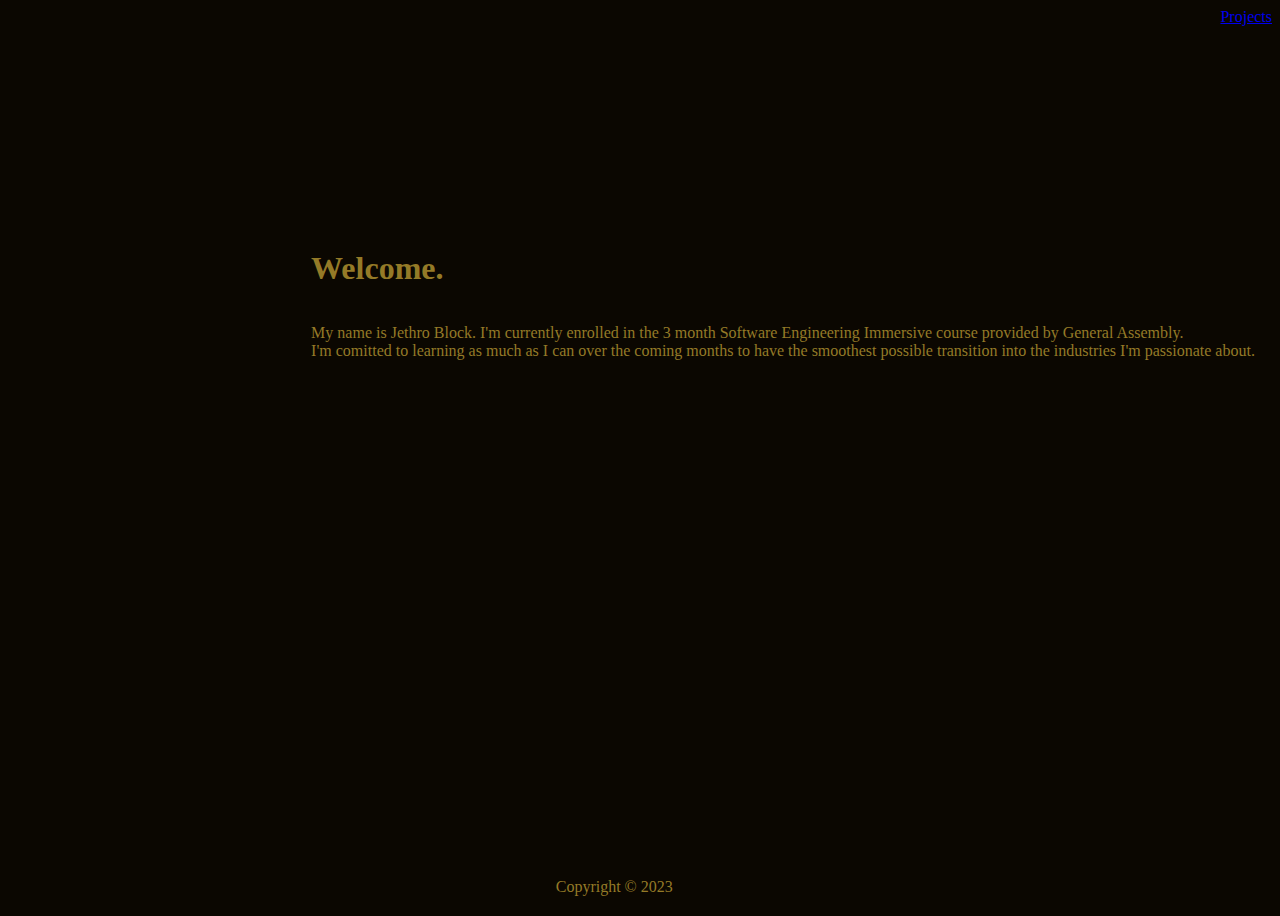
==== index.html @ 07cd9f1b "basic html and css done, making use of grid display." ====
<!DOCTYPE html>
<html lang="en">
<head>
    <meta charset="UTF-8">
    <meta http-equiv="X-UA-Compatible" content="IE=edge">
    <meta name="viewport" content="width=device-width, initial-scale=1.0">
    <title>Document</title>
    <link rel="stylesheet" type="text/css" href="style.css">
</head>

<body>
   

   <header> 
    <nav>
        <a href="/">Projects</a>
    </nav> 
</header>

     <h1>Welcome.</h1>
     <p>My name is Jethro Block. I'm currently enrolled in the 3 month Software Engineering Immersive course provided by General Assembly. <br>
     I'm comitted to learning as much as I can over the coming months to have the smoothest possible transition into the industries I'm passionate about.</p>

<footer>Copyright © 2023</footer>


    </body>
</html>
---- style.css ----
html {
    background-color: #0b0701;
}

body {
    height: 100vh;
    color: #947a27;

    display: grid;
    grid-template-rows: 30px 1fr 300px 1fr 30px;
    grid-template-columns: 1fr 1fr 1fr 1fr;
}

header {
    color: #d4af37;
    grid-row: 1;
    grid-column: 6;
}

h1 {
    grid-row: 2;
    grid-column: 2;
    display: flex;
    align-items: flex-end;
    justify-content: flex-start;
}
p {
    grid-row: 3;
    grid-column: 2 / span 5; 
}

footer {
    grid-row: 5;
    grid-column: 1 / span 4;
    text-align: center;
}
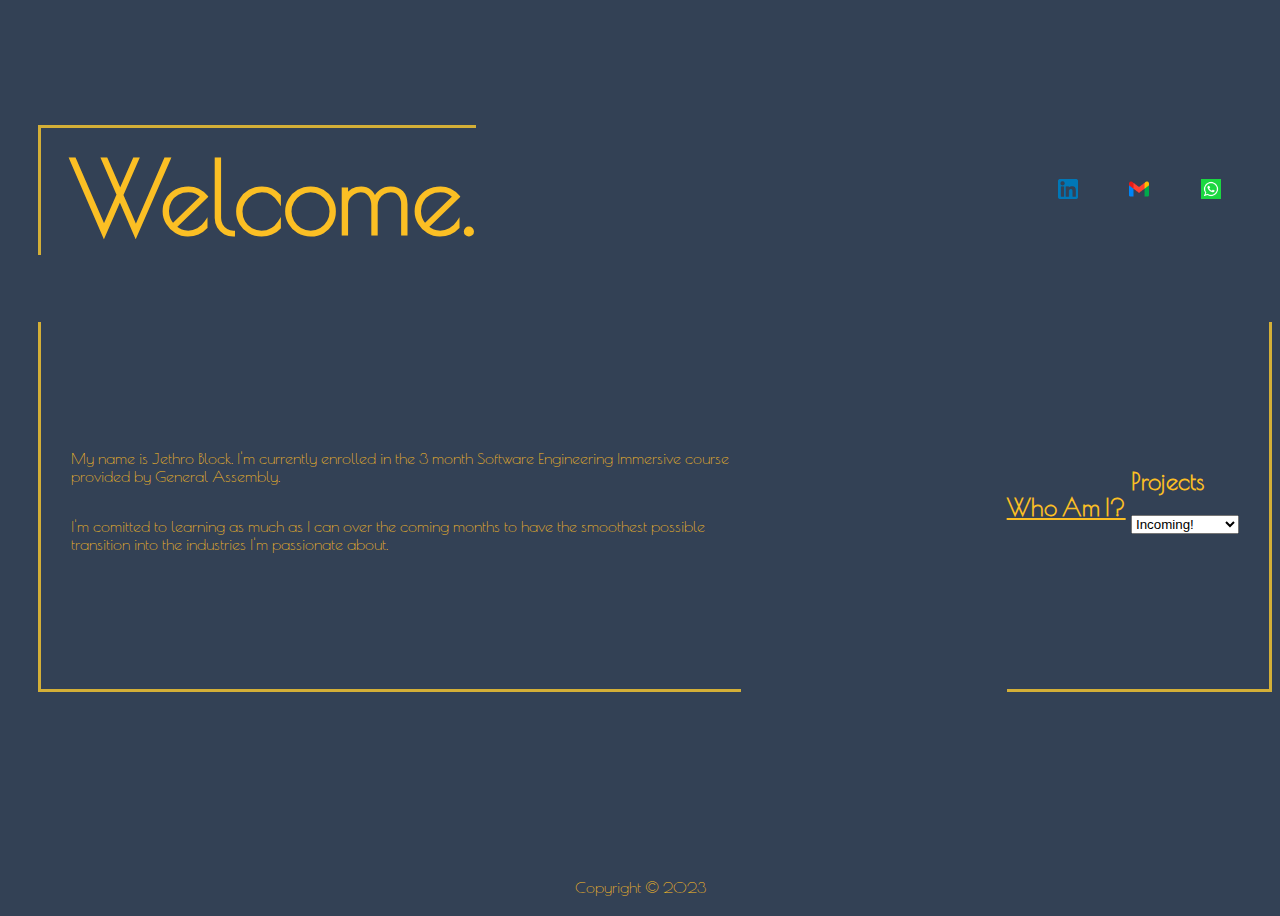
==== commit d724a9fe: "added more detail to the about me page, and modified the color scheme. Also, there's a faulty drop d" ====
--- a/index.html
+++ b/index.html
@@ -4,25 +4,54 @@
     <meta charset="UTF-8">
     <meta http-equiv="X-UA-Compatible" content="IE=edge">
     <meta name="viewport" content="width=device-width, initial-scale=1.0">
-    <title>Document</title>
+    <title>Jethro's Portfolio</title>
     <link rel="stylesheet" type="text/css" href="style.css">
+    <style>
+        @import url('https://fonts.googleapis.com/css2?family=Poiret+One&display=swap');
+        </style>
 </head>
 
 <body>
    
 
    <header> 
-    <nav>
-        <a href="/">Projects</a>
-    </nav> 
+   
 </header>
+<!-- Contact Me section -->
+<nav>
+    <a href="https://www.linkedin.com/in/jethroblock/" target="_blank"><img class="contactIcons" src="linkedin.png" alt="Linkedin Link"></a>
+    <a href="https://www.gmail.com" target="_blank"><img class="contactIcons" src="gmail.png" alt="Gmail Link"></a>
+    <a href="/" target="_blank"><img class="contactIcons" src="whatsapp.png" alt="Whatsapp Link"></a>
+</nav> 
 
+<!-- header section, large with styling applied -->
      <h1>Welcome.</h1>
-     <p>My name is Jethro Block. I'm currently enrolled in the 3 month Software Engineering Immersive course provided by General Assembly. <br>
-     I'm comitted to learning as much as I can over the coming months to have the smoothest possible transition into the industries I'm passionate about.</p>
+
+     <!-- Introductory Content -->
+     <div class="p-content">
+     <p>My name is Jethro Block. I'm currently enrolled in the 3 month Software Engineering Immersive course provided by General Assembly. </p>
+     <p>I'm comitted to learning as much as I can over the coming months to have the smoothest possible transition into the industries I'm passionate about.</p>
+    </div>
+
+<!-- projects section -->
+
+<div class="projects">
+    <h2>Projects</h2>
+    <label for="projects-drop-down"></label>
+    <select id="projects-drop-down" name="projects-drop-down">
+        <option value="1">Incoming!</option>
+        <option value="2">Give me time..</option>
+        <option value="3">Any day now</option>
+    </select>
+</div>
+
+<!-- About Me Section -->
+<div class="aboutMe">
+    <h2><a href="aboutme.html" target="_blank">Who Am I?</a></h2>
+</div>
 
 <footer>Copyright © 2023</footer>
 
-
+<script src="javascript.js"></script>
     </body>
 </html>--- a/style.css
+++ b/style.css
@@ -1,13 +1,16 @@
+
+
 html {
-    background-color: #0b0701;
+    background-color: #334155;
+    font-family: 'Poiret One', cursive;
 }
 
 body {
     height: 100vh;
-    color: #947a27;
+    color: #fbbf24;
 
     display: grid;
-    grid-template-rows: 30px 1fr 300px 1fr 30px;
+    grid-template-rows: 50px 1fr 370px 1fr 30px;
     grid-template-columns: 1fr 1fr 1fr 1fr;
 }
 
@@ -15,22 +18,108 @@
     color: #d4af37;
     grid-row: 1;
     grid-column: 6;
+
+}
+
+nav {
+    grid-row: 2;
+    grid-column: 4;
+    color: #947a27;
+    display: flex;
+    flex-direction: row;
+    align-content: center;
+    flex-wrap: wrap;
+    justify-content: space-evenly;
+    
+}
+
+.contactIcons {
+    height: 20px;
+    width: 20px;
 }
 
 h1 {
+    border-top: solid #d4af37;
+    border-left: solid #d4af37;
+    padding-top: 10px;
+    padding-left: 30px;
+    margin-left: 30px;
+    font-size: 100px;
     grid-row: 2;
-    grid-column: 2;
+    grid-column: 1;
     display: flex;
-    align-items: flex-end;
-    justify-content: flex-start;
+    flex-direction: column;
+    justify-content: flex-end;
 }
-p {
+
+.p-content {
     grid-row: 3;
-    grid-column: 2 / span 5; 
+    grid-column: 1 / span 2;
+    display: flex;
+    flex-direction: column;
+    justify-content: center;
+    border-left: solid #d4af37;
+    border-bottom: solid #d4af37;
+    padding-left: 30px;
+    padding-bottom: 10px;
+    margin-left: 30px;
+}
+
+.projects {
+    display: grid;
+    grid-row: 3;
+    grid-column: 4;
+    display: flex;
+    flex-direction: column;
+    justify-content: center;
+    flex-wrap: wrap;
+    align-content: flex-end;
+    border-right: solid #d4af37;
+    border-bottom: solid #d4af37;
+    padding-right: 30px;
+    padding-bottom: 30px;
+}
+
+.aboutMe {
+    display: grid;
+    grid-row: 3;
+    grid-column: 4;
+    display: flex;
+    flex-direction: column;
+    justify-content: center;
 }
 
 footer {
     grid-row: 5;
     grid-column: 1 / span 4;
     text-align: center;
+}
+
+
+/* About Me Specific Styling */
+
+.whoAmI {
+    grid-row: 2;
+    grid-column: 1 / span 2;
+}
+
+.aboutMe-PContent {
+    grid-row: 3;
+    grid-column: 1 / span 2;
+    display: flex;
+    flex-direction: column;
+    justify-content: center;
+    border-left: solid #d4af37;
+    border-bottom: solid #d4af37;
+    padding-left: 30px;
+    padding-bottom: 10px;
+    margin-left: 30px;
+}
+
+a {
+    color: #fbbf24
+}
+
+a:hover {
+    color: white;
 }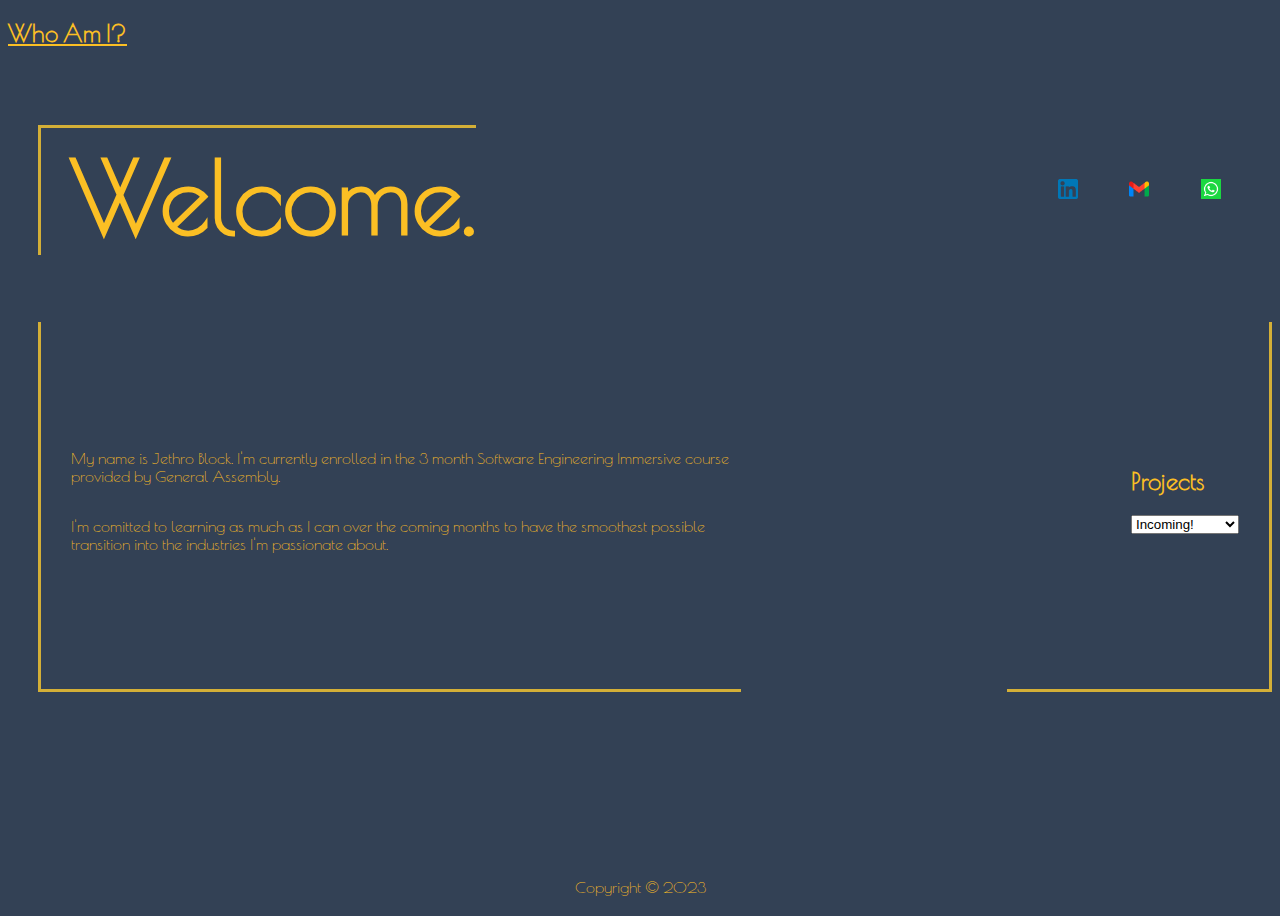
==== commit 8c1f5b6a: "more styling" ====
--- a/index.html
+++ b/index.html
@@ -12,7 +12,6 @@
 </head>
 
 <body>
-   
 
    <header> 
    
@@ -47,7 +46,7 @@
 
 <!-- About Me Section -->
 <div class="aboutMe">
-    <h2><a href="aboutme.html" target="_blank">Who Am I?</a></h2>
+    <h2><a href="aboutme.html">Who Am I?</a></h2>
 </div>
 
 <footer>Copyright © 2023</footer>
--- a/style.css
+++ b/style.css
@@ -81,9 +81,7 @@
 }
 
 .aboutMe {
-    display: grid;
-    grid-row: 3;
-    grid-column: 4;
+   
     display: flex;
     flex-direction: column;
     justify-content: center;
@@ -122,4 +120,25 @@
 
 a:hover {
     color: white;
+}
+
+.elephant-image {
+    display: grid;
+    grid-row: 3;
+    grid-column: 4;
+    display: flex;
+    flex-direction: column;
+    justify-content: center;
+    margin-right: 30px;
+    border-right: solid #d4af37;
+    border-bottom: solid #d4af37;
+    padding-right: 30px;
+    padding-bottom: 30px;
+}
+
+.elephant {
+    height: 40vh;
+    border-radius: 20px;
+    border: solid white;
+
 }